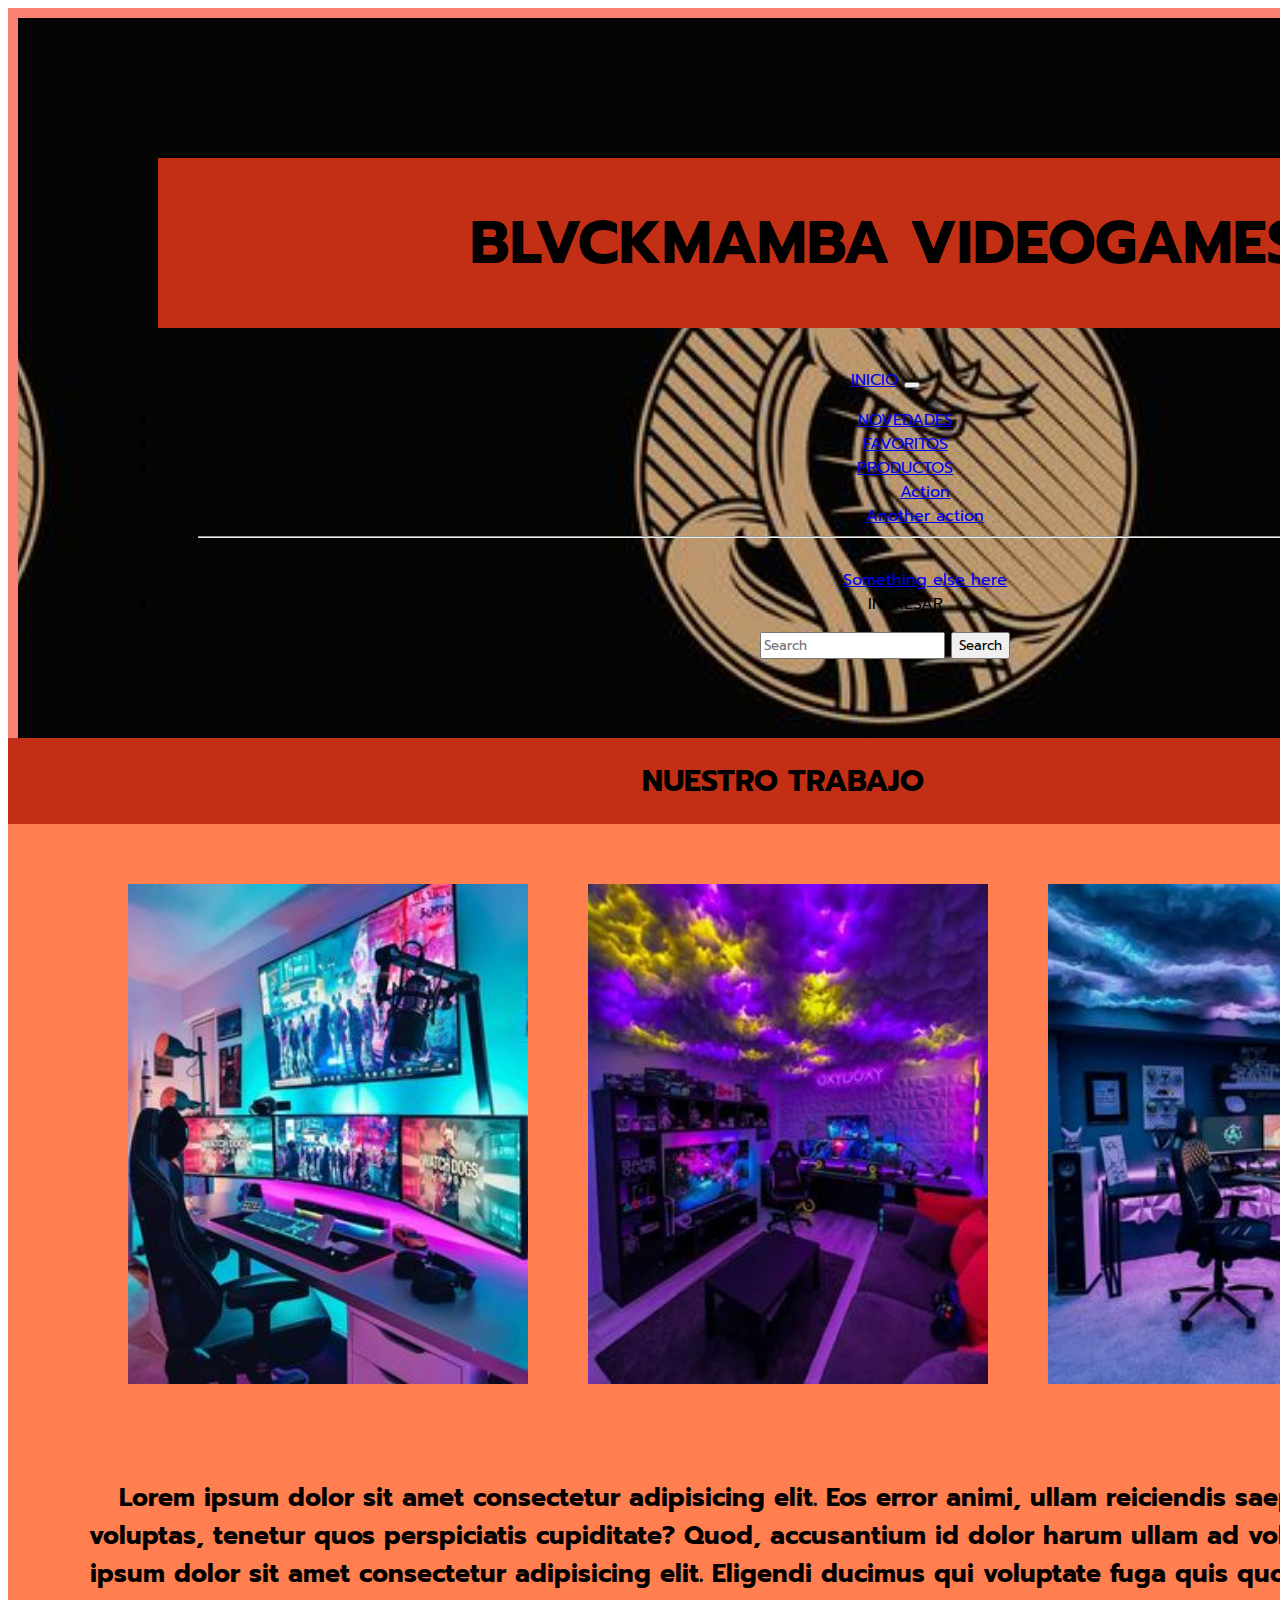
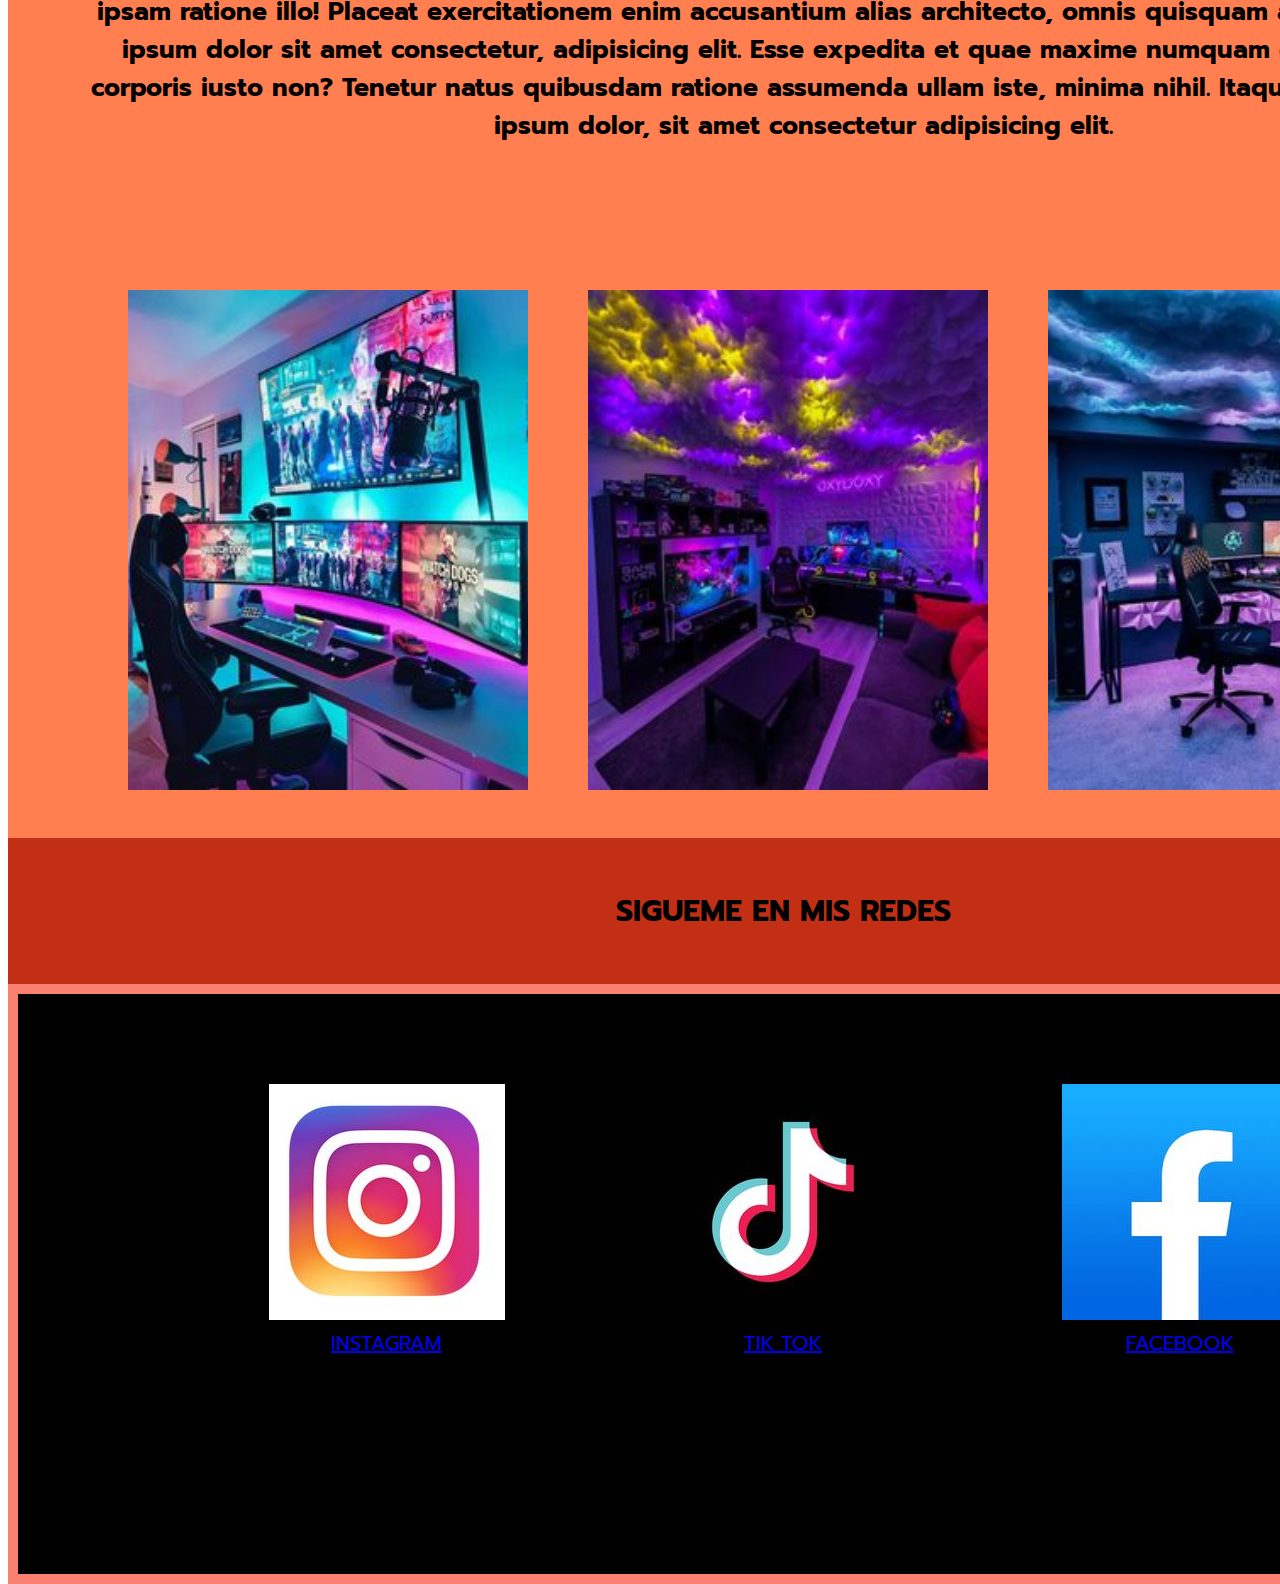
==== index.html @ 5b6ef278 "version 1 - preentregable 2" ====
<!DOCTYPE html>
<html lang="en">
<head>
    <meta charset="UTF-8">
    <meta name="viewport" content="width=device-width, initial-scale=1.0">
    <link rel="preconnect" href="https://fonts.googleapis.com">
    <link rel="preconnect" href="https://fonts.gstatic.com" crossorigin>
    <link href="https://fonts.googleapis.com/css2?family=Fuggles&family=Prompt:wght@400;700;900&display=swap" rel="stylesheet">
    <link href="https://cdn.jsdelivr.net/npm/bootstrap@5.3.2/dist/css/bootstrap.min.css" rel="stylesheet" integrity="sha384-T3c6CoIi6uLrA9TneNEoa7RxnatzjcDSCmG1MXxSR1GAsXEV/Dwwykc2MPK8M2HN" crossorigin="anonymous">
    <link rel="stylesheet" href="./css/style.css">
    <title>INICIO | BLVCKMAMBAVIDEOGAMES</title>
</head>

<body>
    <div class="grid_container">
        <header class="encabezado"> <!--navbar principal-->
            <h1 class="titulo">BLVCKMAMBA VIDEOGAMES</h1>
            <nav class="navbar navbar-expand-lg bg-body-tertiary">
                <div class="container-fluid">
                  <a class="navbar-brand" href="#">INICIO</a>
                  <button class="navbar-toggler" type="button" data-bs-toggle="collapse" data-bs-target="#navbarSupportedContent" aria-controls="navbarSupportedContent" aria-expanded="false" aria-label="Toggle navigation">
                    <span class="navbar-toggler-icon"></span>
                  </button>
                  <div class="collapse navbar-collapse" id="navbarSupportedContent">
                    <ul class="navbar-nav me-auto mb-2 mb-lg-0">
                      <li class="nav-item">
                        <a class="nav-link active" aria-current="page" href="#">NOVEDADES</a>
                      </li>
                      <li class="nav-item">
                        <a class="nav-link" href="#">FAVORITOS</a>
                      </li>
                      <li class="nav-item dropdown">
                        <a class="nav-link dropdown-toggle" href="#" role="button" data-bs-toggle="dropdown" aria-expanded="false">
                          PRODUCTOS
                        </a>
                        <ul class="dropdown-menu">
                          <li><a class="dropdown-item" href="#">Action</a></li>
                          <li><a class="dropdown-item" href="#">Another action</a></li>
                          <li><hr class="dropdown-divider"></li>
                          <li><a class="dropdown-item" href="#">Something else here</a></li>
                        </ul>
                      </li>
                      <li class="nav-item">
                        <a class="nav-link active" aria-current="true">INGRESAR</a>
                      </li>
                    </ul>
                    <form class="d-flex" role="search">
                      <input class="form-control me-2" type="search" placeholder="Search" aria-label="Search">
                      <button class="btn btn-outline-success" type="submit">Search</button>
                    </form>
                  </div>
                </div>
              </nav>
              <!-- <nav class="firstnavbar">

               <ul class="firstlist">
                    <li><a href="index.html">INICIO</a></li>
                    <li><a href="pages/novedades.html">NOVEDADES</a></li>
                    <li><a href="pages/productos.html">PRODUCTOS</a></li>
                    <li><a href="pages/favoritos.html">FAVORITOS</a></li>
                    <li><a href="pages/carrito.html">CARRITO</a></li>
                    <li><a href="pages/login-account.html">INGRESAR</a></li>
               </ul>

               <form action="" method="post">
               <label for=""></label> 
               <input type="search" name="buscar" id="buscar">
               <input type="button" value="buscar">
               </form>

            </nav>-->
        </header> 

        <main class="corp">
            <section class="sectiondescript">

               <h2>
                NUESTRO TRABAJO
               </h2>

               <div class="imgdescrip">

                   <img src="./assets/cuarto1.jpg" alt="diseño de cuarto uno"> 

                   <img src="./assets/cuarto2.jpg" alt="diseño de cuarto uno"> 

                   <img src="./assets/cuarto3.jpg" alt="diseño de cuarto uno"> 

               </div>

               <h3> 
                   <p>Lorem ipsum dolor sit amet consectetur adipisicing elit. Eos error animi, ullam reiciendis saepe at laboriosam voluptas, tenetur quos perspiciatis cupiditate? Quod, accusantium id dolor harum ullam ad voluptate sed. Lorem, ipsum dolor sit amet consectetur adipisicing elit. Eligendi ducimus qui voluptate fuga quis quo aperiam deserunt ipsam ratione illo! Placeat exercitationem enim accusantium alias architecto, omnis quisquam ab nostrum. Lorem ipsum dolor sit amet consectetur, adipisicing elit. Esse expedita et quae maxime numquam eum perferendis corporis iusto non? Tenetur natus quibusdam ratione assumenda ullam iste, minima nihil. Itaque, laborum? Lorem ipsum dolor, sit amet consectetur adipisicing elit.</p>
               </h3>

               <div class="imgdescrip">

                <img src="./assets/cuarto1.jpg" alt="diseño de cuarto uno"> 

                <img src="./assets/cuarto2.jpg" alt="diseño de cuarto uno"> 

                <img src="./assets/cuarto3.jpg" alt="diseño de cuarto uno"> 

            </div>
        
            <h4> 
                <p>Lorem ipsum dolor sit amet consectetur adipisicing elit. Eos error animi, ullam reiciendis saepe at laboriosam voluptas, tenetur quos perspiciatis cupiditate? Quod, accusantium id dolor harum ullam ad voluptate sed. Lorem, ipsum dolor sit amet consectetur adipisicing elit. Eligendi ducimus qui voluptate fuga quis quo aperiam deserunt ipsam ratione illo! Placeat exercitationem enim accusantium alias architecto, omnis quisquam ab nostrum. Lorem ipsum dolor sit amet consectetur, adipisicing elit. Esse expedita et quae maxime numquam eum perferendis corporis iusto non? Tenetur natus quibusdam ratione assumenda ullam iste, minima nihil. Itaque, laborum? Lorem ipsum dolor, sit amet consectetur adipisicing elit.</p>
            </h4>


            </section>
        </main>

        <footer class="pie">
            <section class="redes"> <!--redes sociales-->

                <h6>
                   SIGUEME EN MIS REDES
                </h6>

                <ul class="redes-redes"> 

                    <div class="instagram">
                        <img src="./assets/insta-logo.jpg" alt="instagram logo"><li><a href="https://www.instagram.com/blvckmamba_sl/#">INSTAGRAM</a></li>
                    </div>

                    <div class="tiktok">
                        <img src="./assets/tiktok-logo.jpg" alt="tiktok logo"><li><a href="https://www.tiktok.com/@blvckmamba55?is_from_webapp=1&sender_device=pc">TIK TOK</a></li>
                    </div>

                    <div class="facebook">
                        <img src="./assets/facebook-logo.jpg" alt="facebook logo"><li><a href="https://www.facebook.com/evan.slz?__cft__[0]=[base64]&__tn__=-UC%2CP-R">FACEBOOK</a></li>
                    </div>
                </ul>

            </section>

        </footer>

    </div>
    <script src="https://cdn.jsdelivr.net/npm/bootstrap@5.3.2/dist/js/bootstrap.bundle.min.js" integrity="sha384-C6RzsynM9kWDrMNeT87bh95OGNyZPhcTNXj1NW7RuBCsyN/o0jlpcV8Qyq46cDfL" crossorigin="anonymous"></script>
</body>
</html>
---- css/style.css ----
*{ 
      font-family: 'Prompt', sans-serif; 
}


.grid_container{
    display: grid;
    grid-template-columns: 500px 1fr auto 600px;
    grid-template-rows: 730px 1700px 400px 60px;
    grid-template-areas: 
    " header header header header "
    " main main main main "
    " footer footer footer footer "
    ;
}

.corp{
    grid-area: main;
}

.pie{
    grid-area: footer;
}

.encabezado{
    background-color: #c22f15;
    text-align: center;
    padding: 100px;
    border: 10px solid salmon ;
    margin: auto;
    background-image: url(../assets/logo-blvckmamba.jpg);
    background-size: 63%;
    background-position: 50%;
    grid-area: header;
    width: 99%;
    height: 99%;
    
}

.titulo{
    background-color: #c22f15;
    font-size: 60px;
    display: flex;
    flex-wrap: wrap;
    justify-content: space-evenly;
    text-align: center;
    padding: 40px;
    margin: 40px;
}


.firstlist{
    background-color: #c22f15;
    list-style:none;
    font-size: 20px;
    display: flex;
    justify-content: space-evenly;
    padding: 10px;
    margin: auto;
} 

.sectiondescript{
    background-color: coral;
    height: 100%;
    font-size: 25px;
}

.sectiondescript h2{
    background-color: #c22f15;
    font-size: 30px;
    display: flex;
    text-align: center;
    justify-content: space-evenly;
    padding: 20px;
    margin: auto;
}

.imgdescrip{
    display: flex;
    justify-content: space-evenly;
    width: 1440px;
    height: 500px;
    padding: 60px 50px 50px 60px;
    margin: auto;
}

.sectiondescript h3{
    display: flex;
    justify-content: center;
    text-align: center;
    font-size: 25px;
    padding: 20px 40px 60px 80px;
    margin: auto;
}

.sectiondescript h4{
    display: flex;
    justify-content: center;
    text-align: center;
    font-size: 25px;
    padding: 20px 40px 60px 80px;
    margin: auto;
}

.redes h6{ 
    background-color: #c22f15;
    display: flex;
    justify-content: space-evenly;
    font-size: 30px;
    margin: auto;
    padding: 50px;
}

.redes-redes{
    background-color: black;
    background-size: auto;
    height: 400px;
    font-size: 20px;
    display: flex;
    text-align: center;
    justify-content: space-evenly;
    padding: 90px;
    border: 10px solid salmon;
    margin: auto;

}

@media (max-width: 1440px) and (min-width: 768px) {
  .grid_container{
    grid-template-columns: auto;
  }
}

@media (max-width: 767px) and (min-width: 320px){
.grid_container{
    grid-template-columns: auto;
}
}
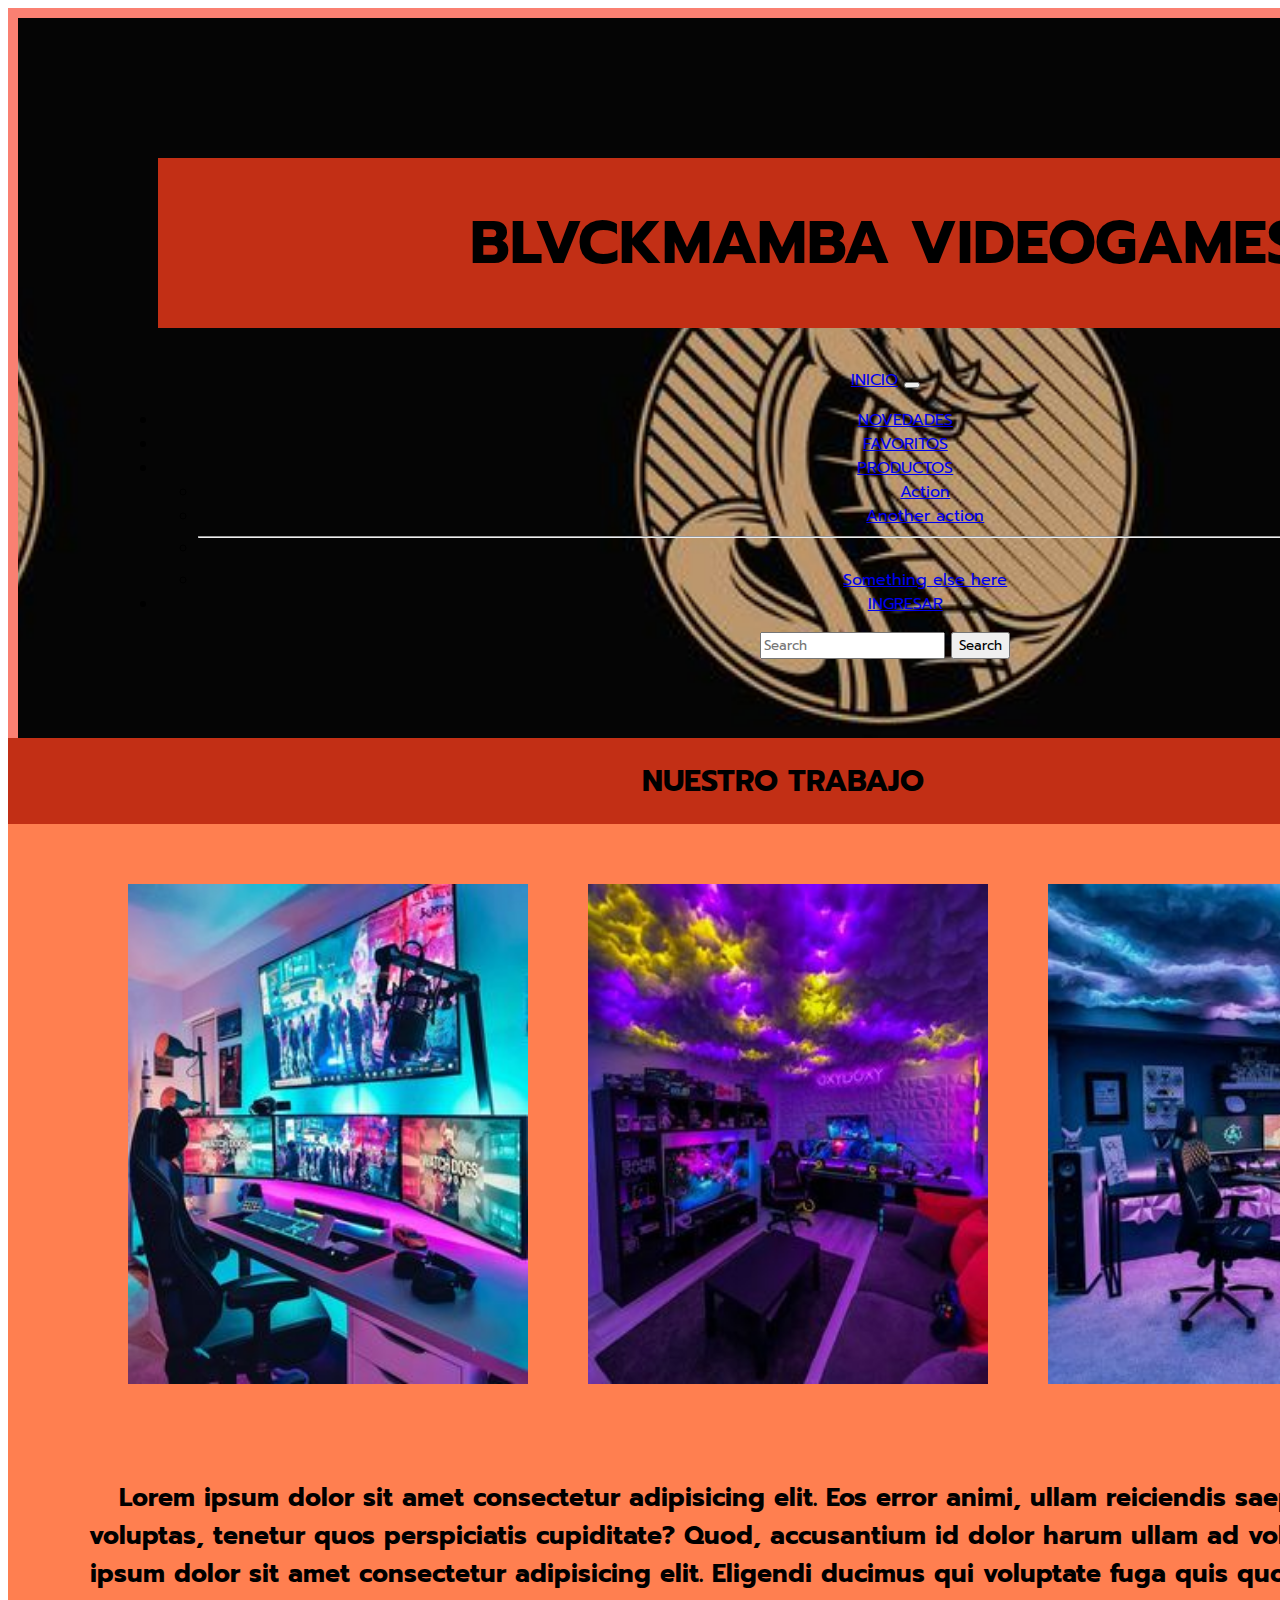
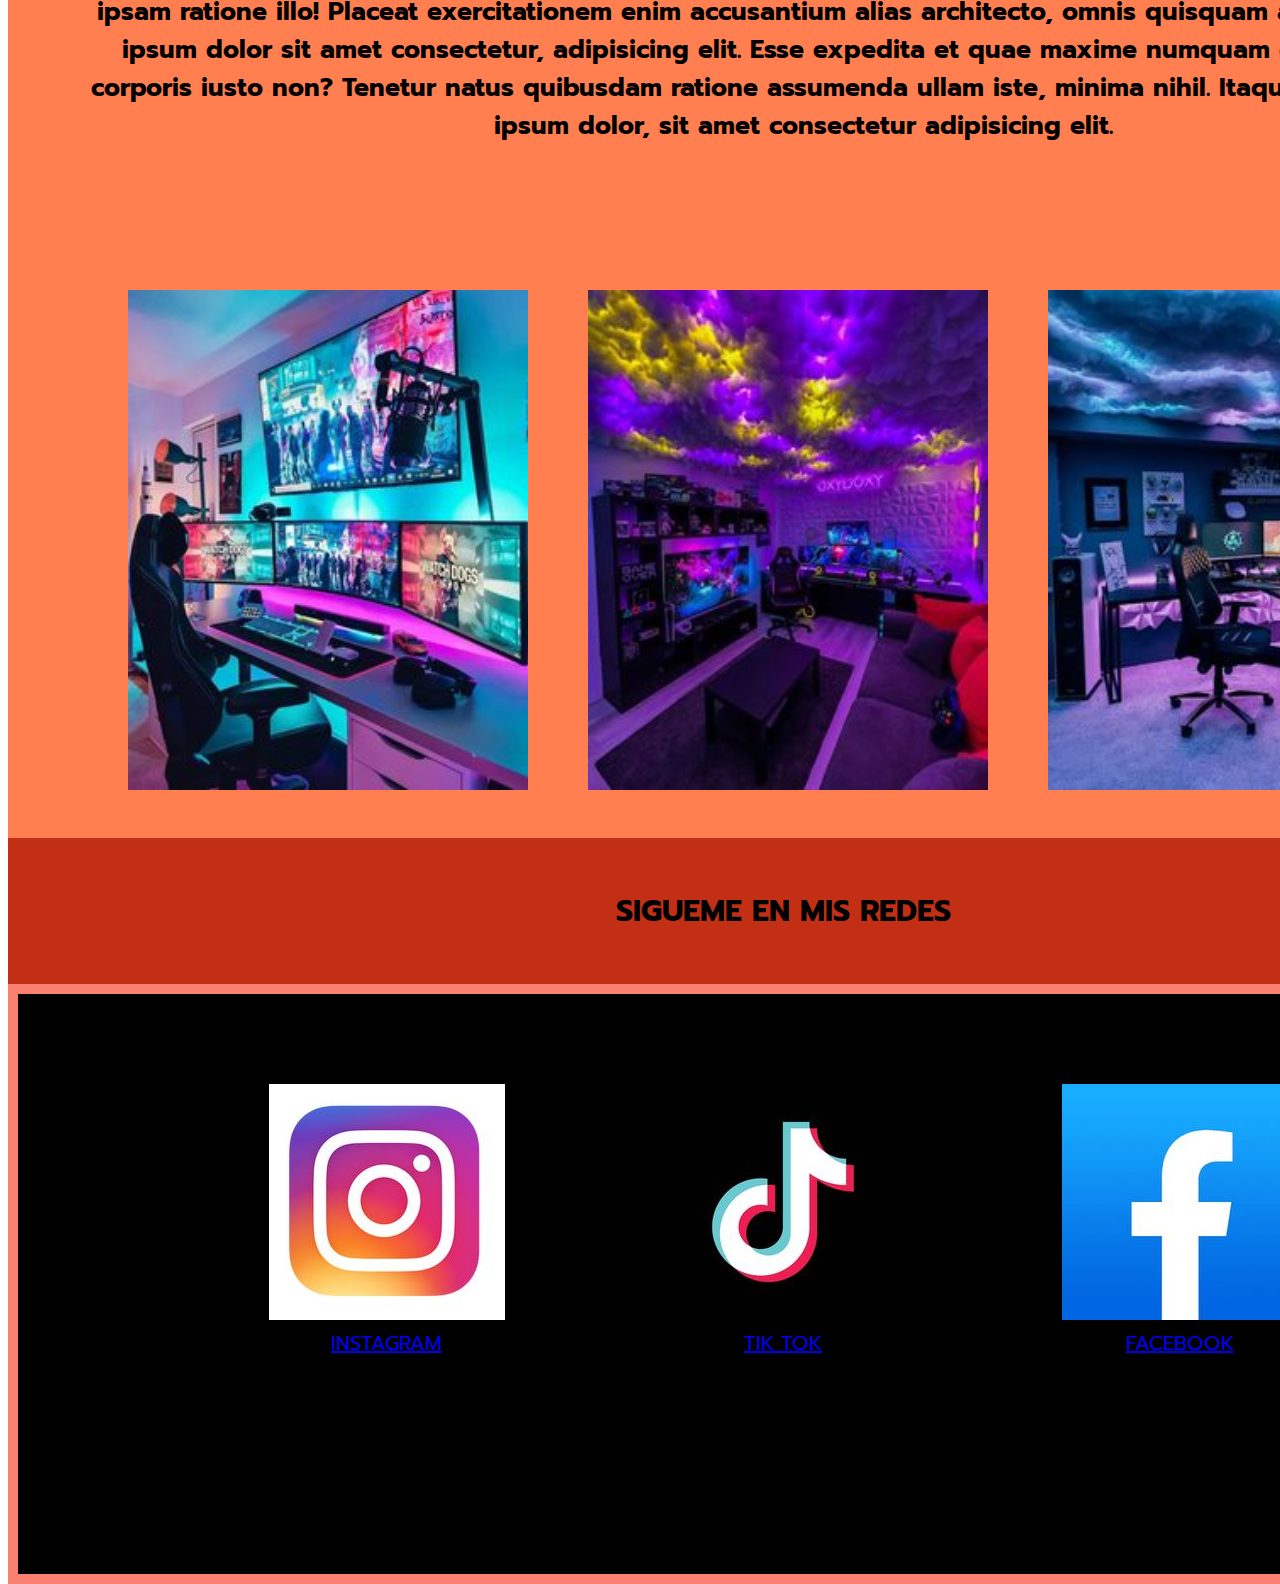
==== commit 5d40c8c0: "version 2" ====
--- a/index.html
+++ b/index.html
@@ -17,20 +17,20 @@
             <h1 class="titulo">BLVCKMAMBA VIDEOGAMES</h1>
             <nav class="navbar navbar-expand-lg bg-body-tertiary">
                 <div class="container-fluid">
-                  <a class="navbar-brand" href="#">INICIO</a>
+                  <a class="navbar-brand" href="index.html">INICIO</a>
                   <button class="navbar-toggler" type="button" data-bs-toggle="collapse" data-bs-target="#navbarSupportedContent" aria-controls="navbarSupportedContent" aria-expanded="false" aria-label="Toggle navigation">
                     <span class="navbar-toggler-icon"></span>
                   </button>
                   <div class="collapse navbar-collapse" id="navbarSupportedContent">
                     <ul class="navbar-nav me-auto mb-2 mb-lg-0">
                       <li class="nav-item">
-                        <a class="nav-link active" aria-current="page" href="#">NOVEDADES</a>
+                        <a class="nav-link active" aria-current="page" href="pages/novedades.html">NOVEDADES</a>
                       </li>
                       <li class="nav-item">
-                        <a class="nav-link" href="#">FAVORITOS</a>
+                        <a class="nav-link" href="pages/favoritos.html">FAVORITOS</a>
                       </li>
                       <li class="nav-item dropdown">
-                        <a class="nav-link dropdown-toggle" href="#" role="button" data-bs-toggle="dropdown" aria-expanded="false">
+                        <a class="nav-link dropdown-toggle" href="pages/productos.html" role="button" data-bs-toggle="dropdown" aria-expanded="false">
                           PRODUCTOS
                         </a>
                         <ul class="dropdown-menu">
@@ -41,7 +41,7 @@
                         </ul>
                       </li>
                       <li class="nav-item">
-                        <a class="nav-link active" aria-current="true">INGRESAR</a>
+                        <a class="nav-link active" href="pages/login-account.html" aria-current="true">INGRESAR</a>
                       </li>
                     </ul>
                     <form class="d-flex" role="search">
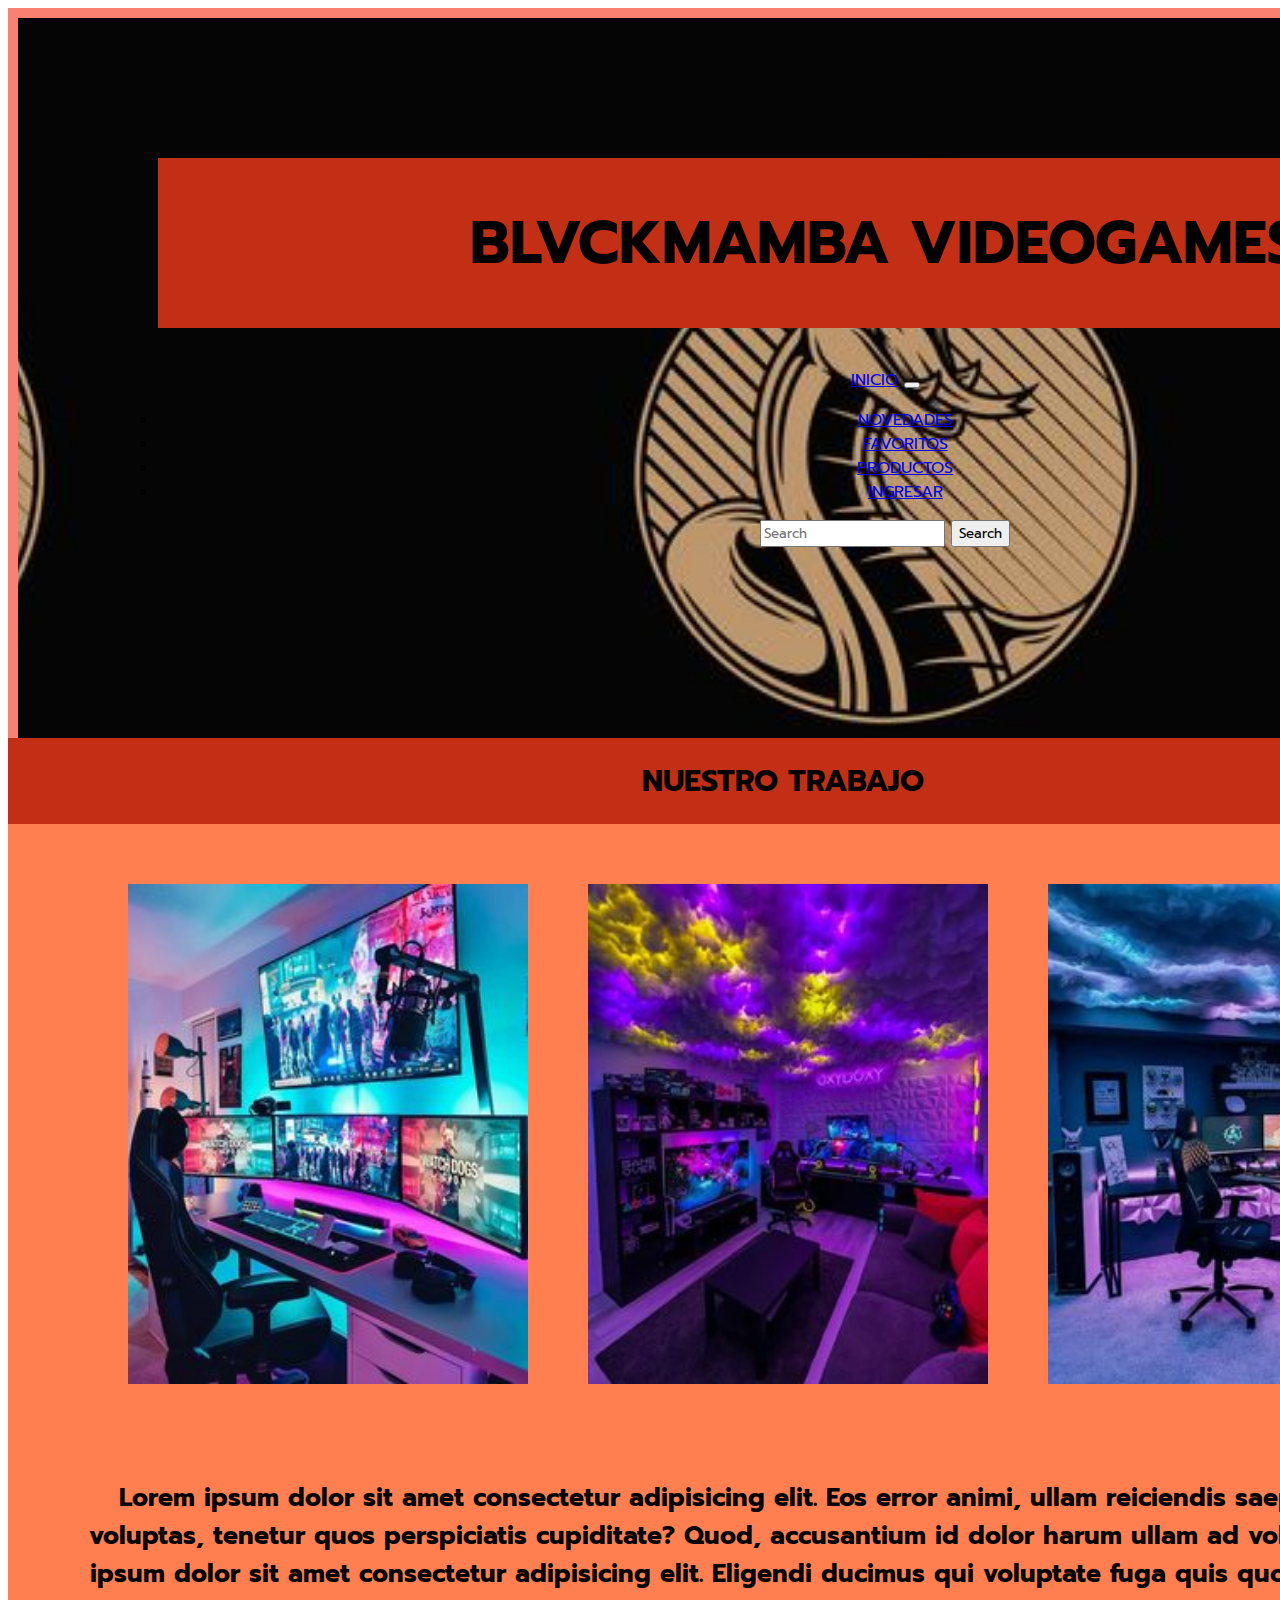
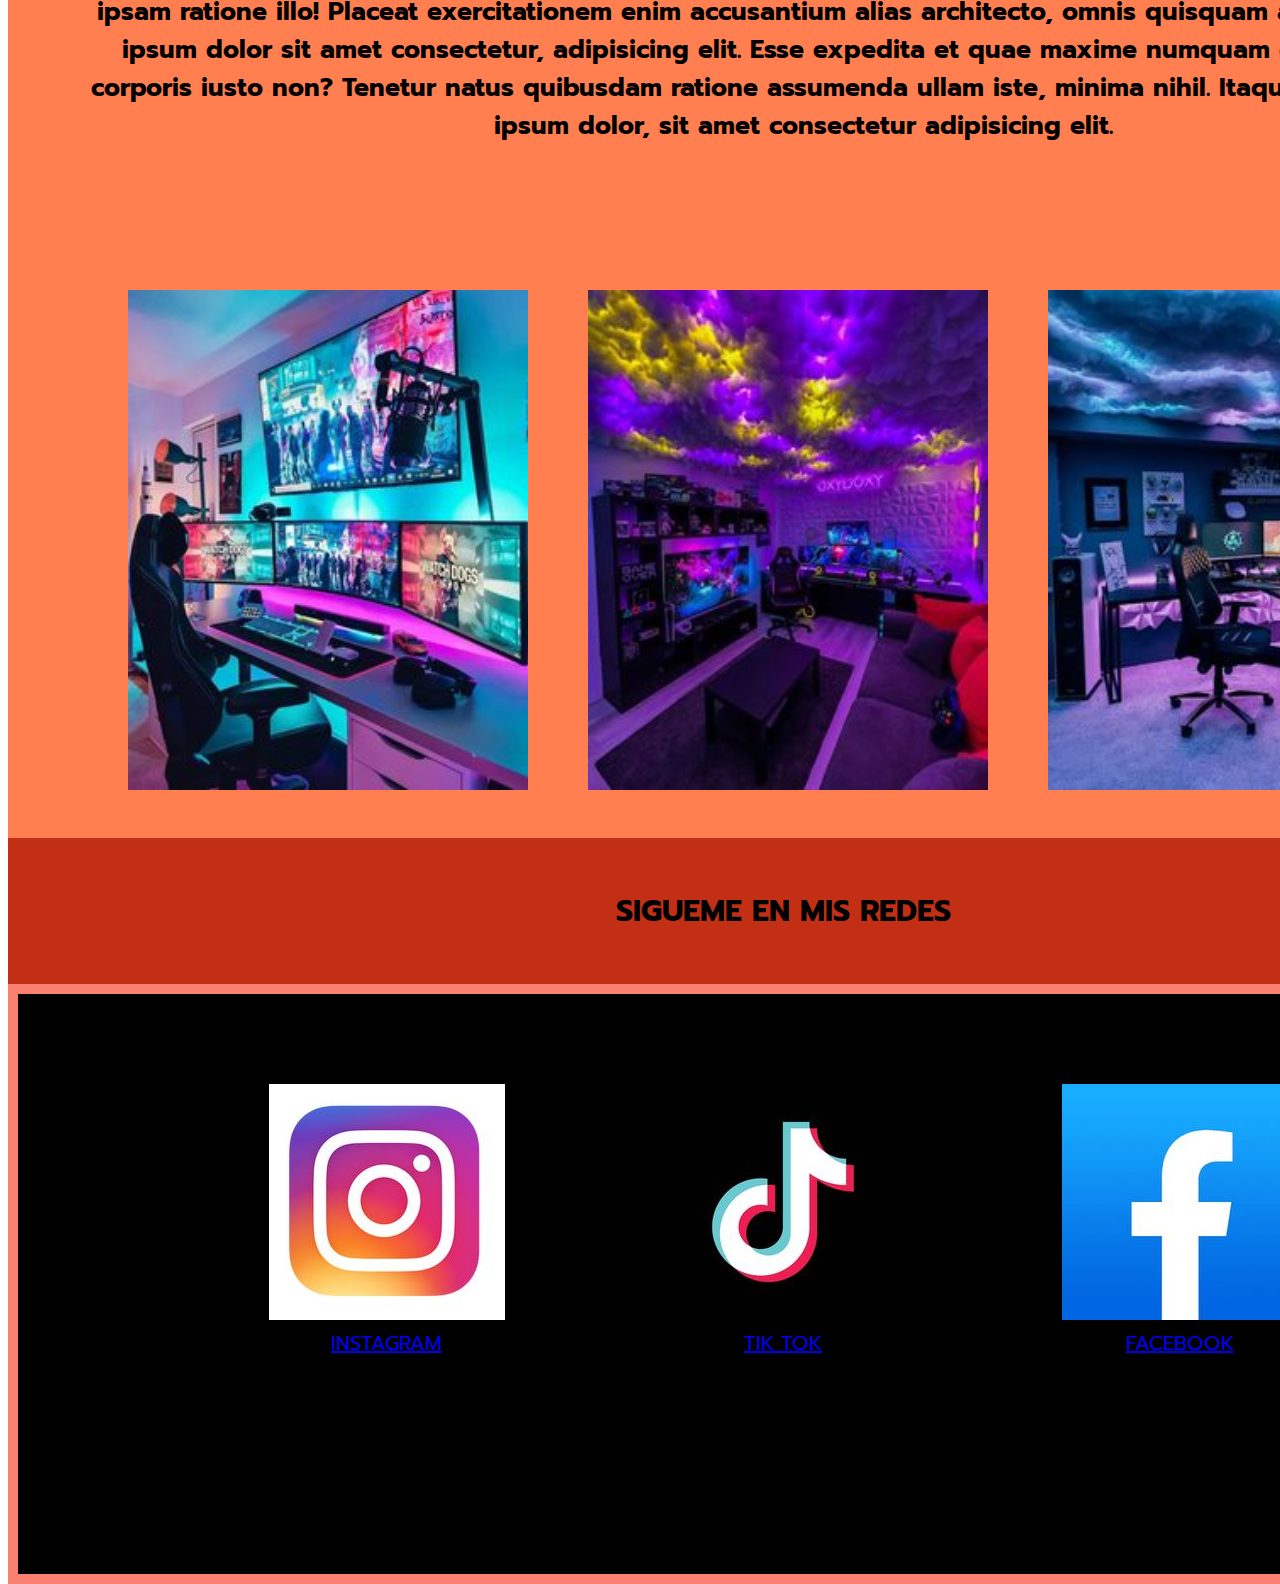
==== commit e7a5e411: "version 2" ====
--- a/index.html
+++ b/index.html
@@ -30,15 +30,7 @@
                         <a class="nav-link" href="pages/favoritos.html">FAVORITOS</a>
                       </li>
                       <li class="nav-item dropdown">
-                        <a class="nav-link dropdown-toggle" href="pages/productos.html" role="button" data-bs-toggle="dropdown" aria-expanded="false">
-                          PRODUCTOS
-                        </a>
-                        <ul class="dropdown-menu">
-                          <li><a class="dropdown-item" href="#">Action</a></li>
-                          <li><a class="dropdown-item" href="#">Another action</a></li>
-                          <li><hr class="dropdown-divider"></li>
-                          <li><a class="dropdown-item" href="#">Something else here</a></li>
-                        </ul>
+                        <a class="nav-link prod" href="pages/productos.html" aria-expanded="false">PRODUCTOS</a>
                       </li>
                       <li class="nav-item">
                         <a class="nav-link active" href="pages/login-account.html" aria-current="true">INGRESAR</a>
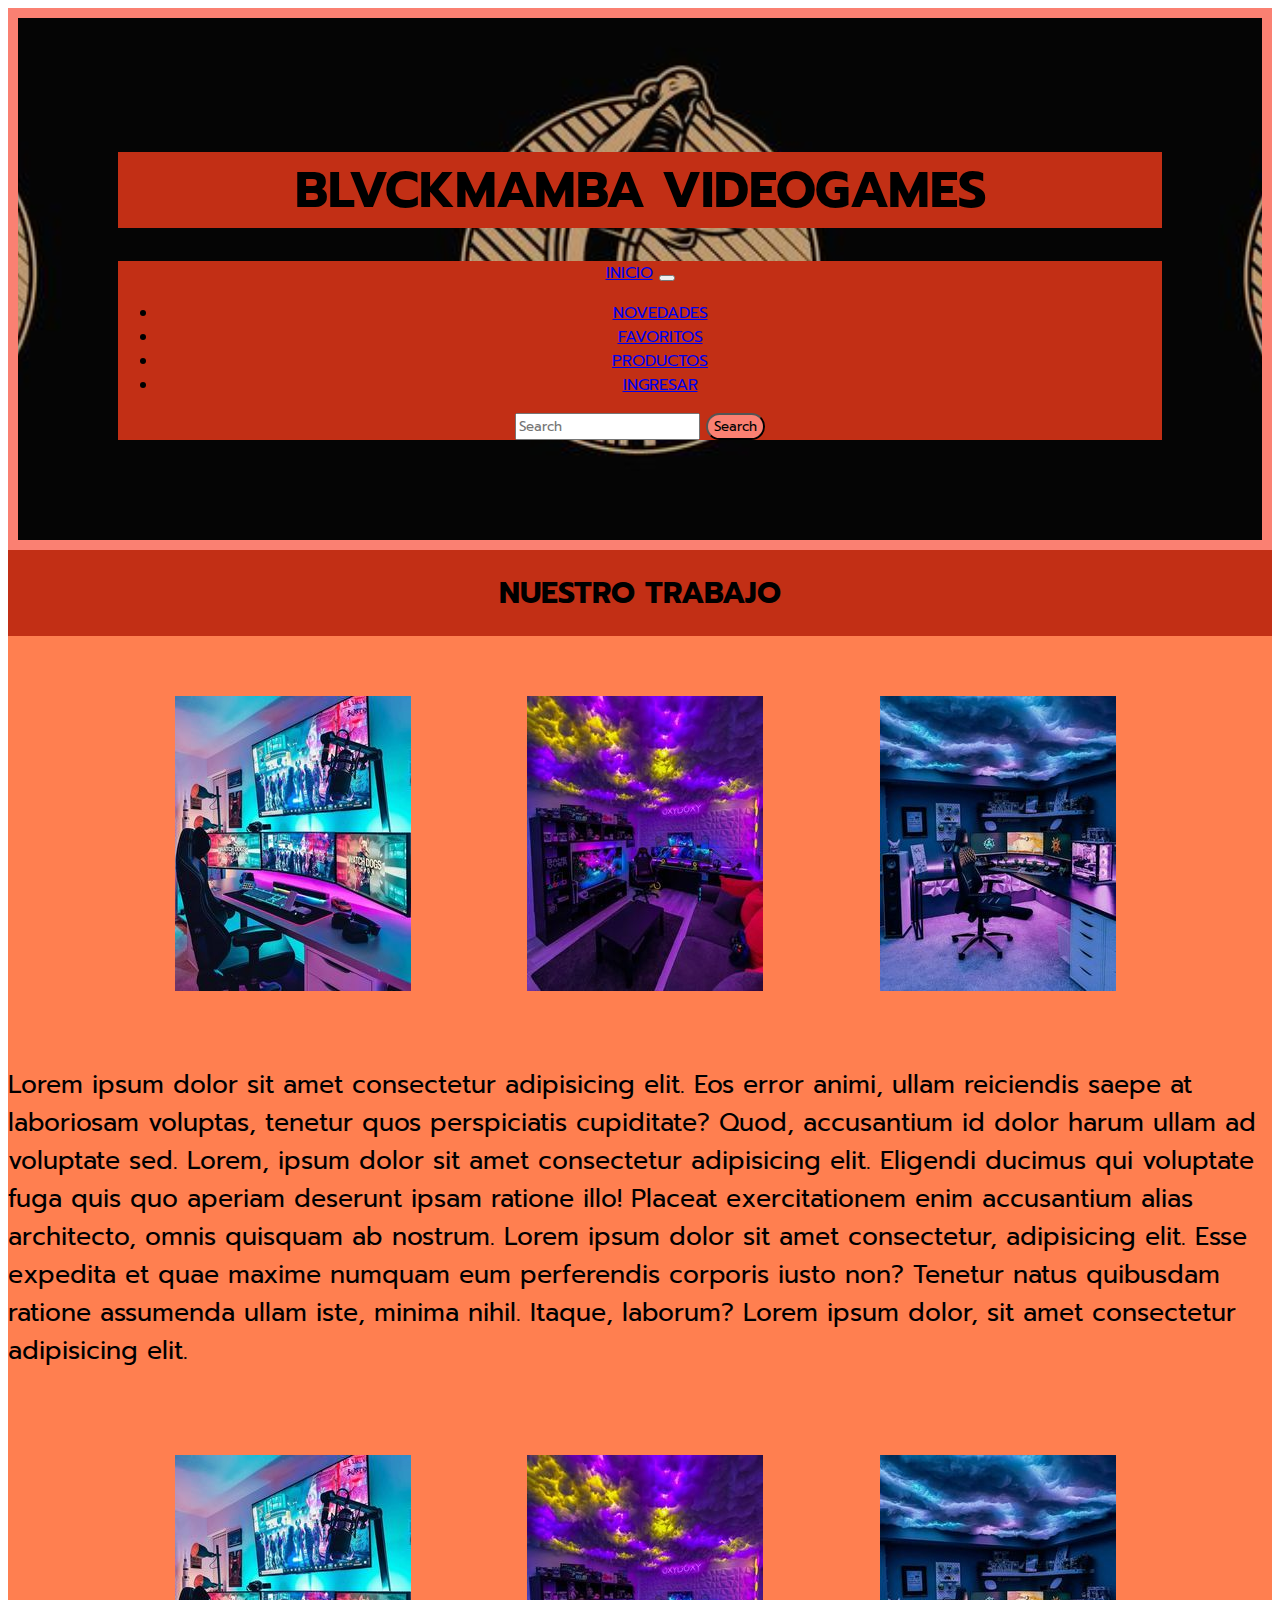
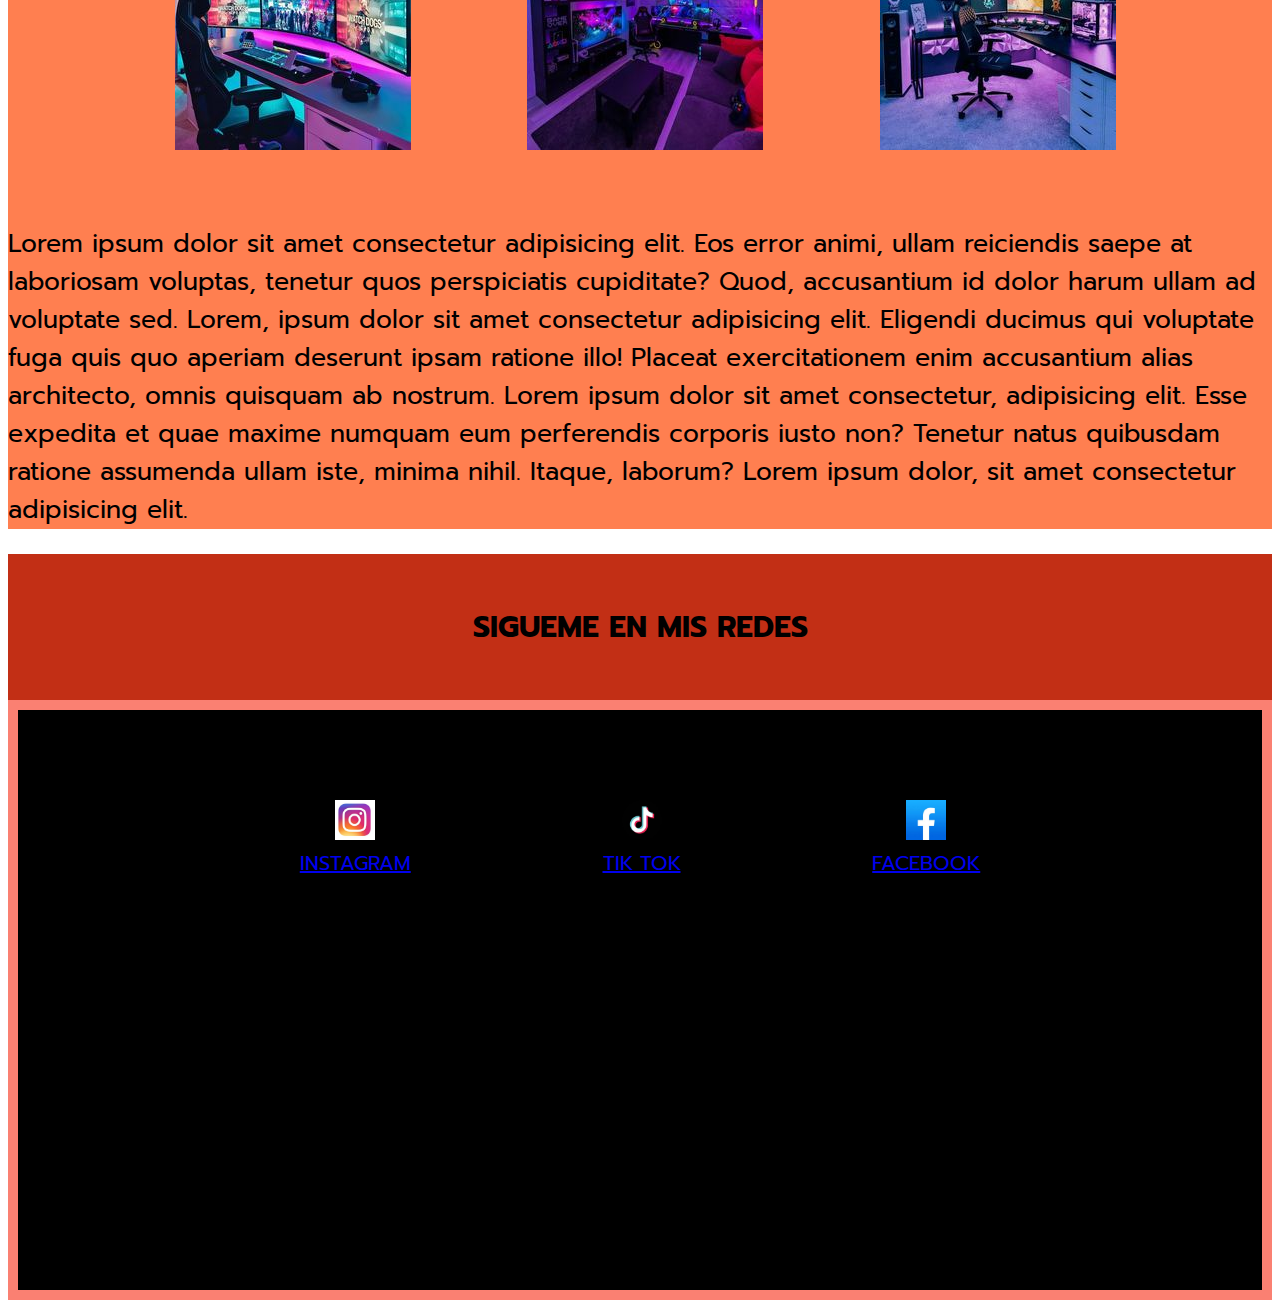
==== commit 7ac0a05a: "version reentrega" ====
--- a/index.html
+++ b/index.html
@@ -1,134 +1,136 @@
 <!DOCTYPE html>
 <html lang="en">
+
 <head>
-    <meta charset="UTF-8">
-    <meta name="viewport" content="width=device-width, initial-scale=1.0">
-    <link rel="preconnect" href="https://fonts.googleapis.com">
-    <link rel="preconnect" href="https://fonts.gstatic.com" crossorigin>
-    <link href="https://fonts.googleapis.com/css2?family=Fuggles&family=Prompt:wght@400;700;900&display=swap" rel="stylesheet">
-    <link href="https://cdn.jsdelivr.net/npm/bootstrap@5.3.2/dist/css/bootstrap.min.css" rel="stylesheet" integrity="sha384-T3c6CoIi6uLrA9TneNEoa7RxnatzjcDSCmG1MXxSR1GAsXEV/Dwwykc2MPK8M2HN" crossorigin="anonymous">
-    <link rel="stylesheet" href="./css/style.css">
-    <title>INICIO | BLVCKMAMBAVIDEOGAMES</title>
+  <meta charset="UTF-8">
+  <meta name="viewport" content="width=device-width, initial-scale=1.0">
+  <link rel="preconnect" href="https://fonts.googleapis.com">
+  <link rel="preconnect" href="https://fonts.gstatic.com" crossorigin>
+  <link href="https://fonts.googleapis.com/css2?family=Fuggles&family=Prompt:wght@400;700;900&display=swap"
+    rel="stylesheet">
+  <link href="https://cdn.jsdelivr.net/npm/bootstrap@5.3.2/dist/css/bootstrap.min.css" rel="stylesheet"
+    integrity="sha384-T3c6CoIi6uLrA9TneNEoa7RxnatzjcDSCmG1MXxSR1GAsXEV/Dwwykc2MPK8M2HN" crossorigin="anonymous">
+  <link rel="stylesheet" href="./css/style.css">
+  <title>INICIO | BLVCKMAMBAVIDEOGAMES</title>
 </head>
 
 <body>
-    <div class="grid_container">
-        <header class="encabezado"> <!--navbar principal-->
-            <h1 class="titulo">BLVCKMAMBA VIDEOGAMES</h1>
-            <nav class="navbar navbar-expand-lg bg-body-tertiary">
-                <div class="container-fluid">
-                  <a class="navbar-brand" href="index.html">INICIO</a>
-                  <button class="navbar-toggler" type="button" data-bs-toggle="collapse" data-bs-target="#navbarSupportedContent" aria-controls="navbarSupportedContent" aria-expanded="false" aria-label="Toggle navigation">
-                    <span class="navbar-toggler-icon"></span>
-                  </button>
-                  <div class="collapse navbar-collapse" id="navbarSupportedContent">
-                    <ul class="navbar-nav me-auto mb-2 mb-lg-0">
-                      <li class="nav-item">
-                        <a class="nav-link active" aria-current="page" href="pages/novedades.html">NOVEDADES</a>
-                      </li>
-                      <li class="nav-item">
-                        <a class="nav-link" href="pages/favoritos.html">FAVORITOS</a>
-                      </li>
-                      <li class="nav-item dropdown">
-                        <a class="nav-link prod" href="pages/productos.html" aria-expanded="false">PRODUCTOS</a>
-                      </li>
-                      <li class="nav-item">
-                        <a class="nav-link active" href="pages/login-account.html" aria-current="true">INGRESAR</a>
-                      </li>
-                    </ul>
-                    <form class="d-flex" role="search">
-                      <input class="form-control me-2" type="search" placeholder="Search" aria-label="Search">
-                      <button class="btn btn-outline-success" type="submit">Search</button>
-                    </form>
-                  </div>
-                </div>
-              </nav>
-              <!-- <nav class="firstnavbar">
+  <div class="grid_container">
+    <header class="encabezado"> <!--navbar principal-->
+      <h1 class="titulo">BLVCKMAMBA VIDEOGAMES</h1>
+      <nav class="navbar navbar-expand-lg bg-color-fondo">
+        <div class="container-fluid">
+          <a class="navbar-brand" href="index.html">INICIO</a>
+          <button class="navbar-toggler" type="button" data-bs-toggle="collapse"
+            data-bs-target="#navbarSupportedContent" aria-controls="navbarSupportedContent" aria-expanded="false"
+            aria-label="Toggle navigation">
+            <span class="navbar-toggler-icon"></span>
+          </button>
+          <div class="collapse navbar-collapse" id="navbarSupportedContent">
+            <ul class="navbar-nav me-auto mb-2 mb-lg-0">
+              <li class="nav-item">
+                <a class="nav-link active" aria-current="page" href="pages/novedades.html">NOVEDADES</a>
+              </li>
+              <li class="nav-item">
+                <a class="nav-link" href="pages/favoritos.html">FAVORITOS</a>
+              </li>
+              <li class="nav-item dropdown">
+                <a class="nav-link prod" href="pages/productos.html" aria-expanded="false">PRODUCTOS</a>
+              </li>
+              <li class="nav-item">
+                <a class="nav-link active" href="pages/login-account.html" aria-current="true">INGRESAR</a>
+              </li>
+            </ul>
+            <form class="d-flex" role="search">
+              <input class="form-control me-2" type="search" placeholder="Search" aria-label="Search">
+              <button class="btn botonsearch" type="submit">Search</button>
+            </form>
+          </div>
+        </div>
+      </nav>
+    </header>
 
-               <ul class="firstlist">
-                    <li><a href="index.html">INICIO</a></li>
-                    <li><a href="pages/novedades.html">NOVEDADES</a></li>
-                    <li><a href="pages/productos.html">PRODUCTOS</a></li>
-                    <li><a href="pages/favoritos.html">FAVORITOS</a></li>
-                    <li><a href="pages/carrito.html">CARRITO</a></li>
-                    <li><a href="pages/login-account.html">INGRESAR</a></li>
-               </ul>
+    <main class="corp">
+      <section class="sectiondescript">
 
-               <form action="" method="post">
-               <label for=""></label> 
-               <input type="search" name="buscar" id="buscar">
-               <input type="button" value="buscar">
-               </form>
+        <h2>
+          NUESTRO TRABAJO
+        </h2>
 
-            </nav>-->
-        </header> 
+        <div class="imgdescrip">
 
-        <main class="corp">
-            <section class="sectiondescript">
+          <img src="./assets/cuarto1.jpg" alt="diseño de cuarto uno">
 
-               <h2>
-                NUESTRO TRABAJO
-               </h2>
+          <img src="./assets/cuarto2.jpg" alt="diseño de cuarto uno">
 
-               <div class="imgdescrip">
+          <img src="./assets/cuarto3.jpg" alt="diseño de cuarto uno">
 
-                   <img src="./assets/cuarto1.jpg" alt="diseño de cuarto uno"> 
+        </div>
 
-                   <img src="./assets/cuarto2.jpg" alt="diseño de cuarto uno"> 
+          <p>Lorem ipsum dolor sit amet consectetur adipisicing elit. Eos error animi, ullam reiciendis saepe at
+            laboriosam voluptas, tenetur quos perspiciatis cupiditate? Quod, accusantium id dolor harum ullam ad
+            voluptate sed. Lorem, ipsum dolor sit amet consectetur adipisicing elit. Eligendi ducimus qui voluptate fuga
+            quis quo aperiam deserunt ipsam ratione illo! Placeat exercitationem enim accusantium alias architecto,
+            omnis quisquam ab nostrum. Lorem ipsum dolor sit amet consectetur, adipisicing elit. Esse expedita et quae
+            maxime numquam eum perferendis corporis iusto non? Tenetur natus quibusdam ratione assumenda ullam iste,
+            minima nihil. Itaque, laborum? Lorem ipsum dolor, sit amet consectetur adipisicing elit.</p>
 
-                   <img src="./assets/cuarto3.jpg" alt="diseño de cuarto uno"> 
+        <div class="imgdescrip">
 
-               </div>
+          <img src="./assets/cuarto1.jpg" alt="diseño de cuarto rgb con set up de cuatro pantallas">
 
-               <h3> 
-                   <p>Lorem ipsum dolor sit amet consectetur adipisicing elit. Eos error animi, ullam reiciendis saepe at laboriosam voluptas, tenetur quos perspiciatis cupiditate? Quod, accusantium id dolor harum ullam ad voluptate sed. Lorem, ipsum dolor sit amet consectetur adipisicing elit. Eligendi ducimus qui voluptate fuga quis quo aperiam deserunt ipsam ratione illo! Placeat exercitationem enim accusantium alias architecto, omnis quisquam ab nostrum. Lorem ipsum dolor sit amet consectetur, adipisicing elit. Esse expedita et quae maxime numquam eum perferendis corporis iusto non? Tenetur natus quibusdam ratione assumenda ullam iste, minima nihil. Itaque, laborum? Lorem ipsum dolor, sit amet consectetur adipisicing elit.</p>
-               </h3>
+          <img src="./assets/cuarto2.jpg" alt="diseño de cuarto con techo tipo nube y mesa de centro">
 
-               <div class="imgdescrip">
+          <img src="./assets/cuarto3.jpg" alt="diseño de cuarto escritorio en L y alfombra blanca">
 
-                <img src="./assets/cuarto1.jpg" alt="diseño de cuarto uno"> 
+        </div>
 
-                <img src="./assets/cuarto2.jpg" alt="diseño de cuarto uno"> 
+          <p>Lorem ipsum dolor sit amet consectetur adipisicing elit. Eos error animi, ullam reiciendis saepe at
+            laboriosam voluptas, tenetur quos perspiciatis cupiditate? Quod, accusantium id dolor harum ullam ad
+            voluptate sed. Lorem, ipsum dolor sit amet consectetur adipisicing elit. Eligendi ducimus qui voluptate fuga
+            quis quo aperiam deserunt ipsam ratione illo! Placeat exercitationem enim accusantium alias architecto,
+            omnis quisquam ab nostrum. Lorem ipsum dolor sit amet consectetur, adipisicing elit. Esse expedita et quae
+            maxime numquam eum perferendis corporis iusto non? Tenetur natus quibusdam ratione assumenda ullam iste,
+            minima nihil. Itaque, laborum? Lorem ipsum dolor, sit amet consectetur adipisicing elit.</p>
 
-                <img src="./assets/cuarto3.jpg" alt="diseño de cuarto uno"> 
+      </section>
+    </main>
 
-            </div>
-        
-            <h4> 
-                <p>Lorem ipsum dolor sit amet consectetur adipisicing elit. Eos error animi, ullam reiciendis saepe at laboriosam voluptas, tenetur quos perspiciatis cupiditate? Quod, accusantium id dolor harum ullam ad voluptate sed. Lorem, ipsum dolor sit amet consectetur adipisicing elit. Eligendi ducimus qui voluptate fuga quis quo aperiam deserunt ipsam ratione illo! Placeat exercitationem enim accusantium alias architecto, omnis quisquam ab nostrum. Lorem ipsum dolor sit amet consectetur, adipisicing elit. Esse expedita et quae maxime numquam eum perferendis corporis iusto non? Tenetur natus quibusdam ratione assumenda ullam iste, minima nihil. Itaque, laborum? Lorem ipsum dolor, sit amet consectetur adipisicing elit.</p>
-            </h4>
+    <footer class="pie">
+      <section class="redes"> <!--redes sociales-->
 
+        <h3>
+          SIGUEME EN MIS REDES
+        </h3>
 
-            </section>
-        </main>
+        <ul class="redes-redes">
 
-        <footer class="pie">
-            <section class="redes"> <!--redes sociales-->
+          <div class="instagram">
+            <img src="./assets/insta-logo.jpg" alt="instagram logo">
+            <li><a href="https://www.instagram.com/blvckmamba_sl/#">INSTAGRAM</a></li>
+          </div>
 
-                <h6>
-                   SIGUEME EN MIS REDES
-                </h6>
+          <div class="tiktok">
+            <img src="./assets/tiktok-logo.jpg" alt="tiktok logo">
+            <li><a href="https://www.tiktok.com/@blvckmamba55?is_from_webapp=1&sender_device=pc">TIK TOK</a></li>
+          </div>
 
-                <ul class="redes-redes"> 
+          <div class="facebook">
+            <img src="./assets/facebook-logo.jpg" alt="facebook logo">
+            <li><a
+                href="https://www.facebook.com/evan.slz?__cft__[0]=[base64]&__tn__=-UC%2CP-R">FACEBOOK</a>
+            </li>
+          </div>
+        </ul>
 
-                    <div class="instagram">
-                        <img src="./assets/insta-logo.jpg" alt="instagram logo"><li><a href="https://www.instagram.com/blvckmamba_sl/#">INSTAGRAM</a></li>
-                    </div>
+      </section>
 
-                    <div class="tiktok">
-                        <img src="./assets/tiktok-logo.jpg" alt="tiktok logo"><li><a href="https://www.tiktok.com/@blvckmamba55?is_from_webapp=1&sender_device=pc">TIK TOK</a></li>
-                    </div>
+    </footer>
 
-                    <div class="facebook">
-                        <img src="./assets/facebook-logo.jpg" alt="facebook logo"><li><a href="https://www.facebook.com/evan.slz?__cft__[0]=[base64]&__tn__=-UC%2CP-R">FACEBOOK</a></li>
-                    </div>
-                </ul>
+  </div>
+  <script src="https://cdn.jsdelivr.net/npm/bootstrap@5.3.2/dist/js/bootstrap.bundle.min.js"
+    integrity="sha384-C6RzsynM9kWDrMNeT87bh95OGNyZPhcTNXj1NW7RuBCsyN/o0jlpcV8Qyq46cDfL"
+    crossorigin="anonymous"></script>
+</body>
 
-            </section>
-
-        </footer>
-
-    </div>
-    <script src="https://cdn.jsdelivr.net/npm/bootstrap@5.3.2/dist/js/bootstrap.bundle.min.js" integrity="sha384-C6RzsynM9kWDrMNeT87bh95OGNyZPhcTNXj1NW7RuBCsyN/o0jlpcV8Qyq46cDfL" crossorigin="anonymous"></script>
-</body>
 </html>--- a/css/style.css
+++ b/css/style.css
@@ -1,25 +1,5 @@
 *{ 
       font-family: 'Prompt', sans-serif; 
-}
-
-
-.grid_container{
-    display: grid;
-    grid-template-columns: 500px 1fr auto 600px;
-    grid-template-rows: 730px 1700px 400px 60px;
-    grid-template-areas: 
-    " header header header header "
-    " main main main main "
-    " footer footer footer footer "
-    ;
-}
-
-.corp{
-    grid-area: main;
-}
-
-.pie{
-    grid-area: footer;
 }
 
 .encabezado{
@@ -32,32 +12,28 @@
     background-size: 63%;
     background-position: 50%;
     grid-area: header;
-    width: 99%;
-    height: 99%;
+    max-width: 1440px;
     
 }
 
 .titulo{
     background-color: #c22f15;
-    font-size: 60px;
     display: flex;
     flex-wrap: wrap;
     justify-content: space-evenly;
     text-align: center;
-    padding: 40px;
-    margin: 40px;
+    max-width: 1440px;
+    font-size: 50px;
 }
 
+.bg-color-fondo{
+    background-color: #c22f15
+}
 
-.firstlist{
-    background-color: #c22f15;
-    list-style:none;
-    font-size: 20px;
-    display: flex;
-    justify-content: space-evenly;
-    padding: 10px;
-    margin: auto;
-} 
+.botonsearch{
+    border-radius: 15px;
+    background-color: salmon;
+}
 
 .sectiondescript{
     background-color: coral;
@@ -78,10 +54,11 @@
 .imgdescrip{
     display: flex;
     justify-content: space-evenly;
-    width: 1440px;
-    height: 500px;
+    gap: 10px;
+    max-width: 1440px;
     padding: 60px 50px 50px 60px;
     margin: auto;
+    flex-wrap: wrap;
 }
 
 .sectiondescript h3{
@@ -102,7 +79,7 @@
     margin: auto;
 }
 
-.redes h6{ 
+.redes h3{ 
     background-color: #c22f15;
     display: flex;
     justify-content: space-evenly;
@@ -122,17 +99,18 @@
     padding: 90px;
     border: 10px solid salmon;
     margin: auto;
+    
+}
+
+.redes-redes img{
+    width: 40px;
+}
+
+@media (max-width: 1440px){
+  
+  }
+
+
+@media (max-width: 767px){
 
 }
-
-@media (max-width: 1440px) and (min-width: 768px) {
-  .grid_container{
-    grid-template-columns: auto;
-  }
-}
-
-@media (max-width: 767px) and (min-width: 320px){
-.grid_container{
-    grid-template-columns: auto;
-}
-}